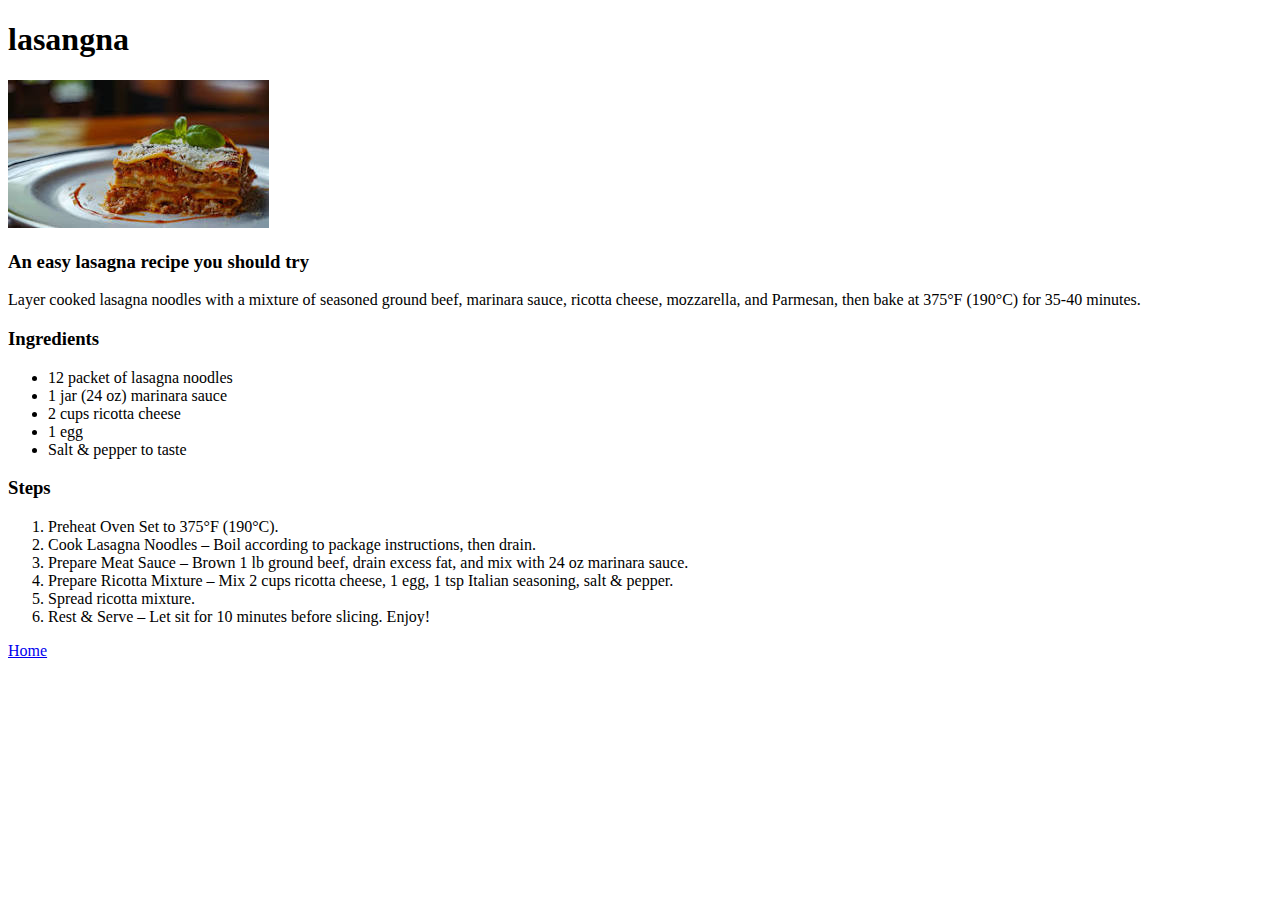
==== recipes/lasangna.html @ 982198a2 "uploading all files" ====
<!DOCTYPE html>
<html lang="en">
<head>
    <meta charset="UTF-8">
    <meta name="viewport" content="width=device-width, initial-scale=1.0">
    <title>Odin Recipes</title>
</head>
<body>
    <h1>lasangna</h1>
    <img src="[data-uri]" alt="lasagna">
    <h3>An easy lasagna recipe you should try</h3>
    <p>Layer cooked lasagna noodles with a mixture of seasoned ground beef, marinara sauce, ricotta cheese, mozzarella, and Parmesan, then bake at 375°F (190°C) for 35-40 minutes.</p>
    <h3>Ingredients</h3>
    <ul>
        <li>12 packet of lasagna noodles</li>
        <li>1 jar (24 oz) marinara sauce</li>
        <li>2 cups ricotta cheese</li>
        <li>1 egg</li>
        <li>Salt & pepper to taste</li>
    </ul>
    <h3>Steps</h3>
    <ol>
        <li>Preheat Oven Set to 375°F (190°C).</li>
            <li> Cook Lasagna Noodles – Boil according to package instructions, then drain.</li>
            <li>Prepare Meat Sauce – Brown 1 lb ground beef, drain excess fat, and mix with 24 oz marinara sauce.</li>
            <li> Prepare Ricotta Mixture – Mix 2 cups ricotta cheese, 1 egg, 1 tsp Italian seasoning, salt & pepper.</li>
            <li>Spread ricotta mixture.</li>
            <li>Rest & Serve – Let sit for 10 minutes before slicing.
                Enjoy! </li>
    </ol>
    <a href="/index.html">Home</a>
</body>
</html>
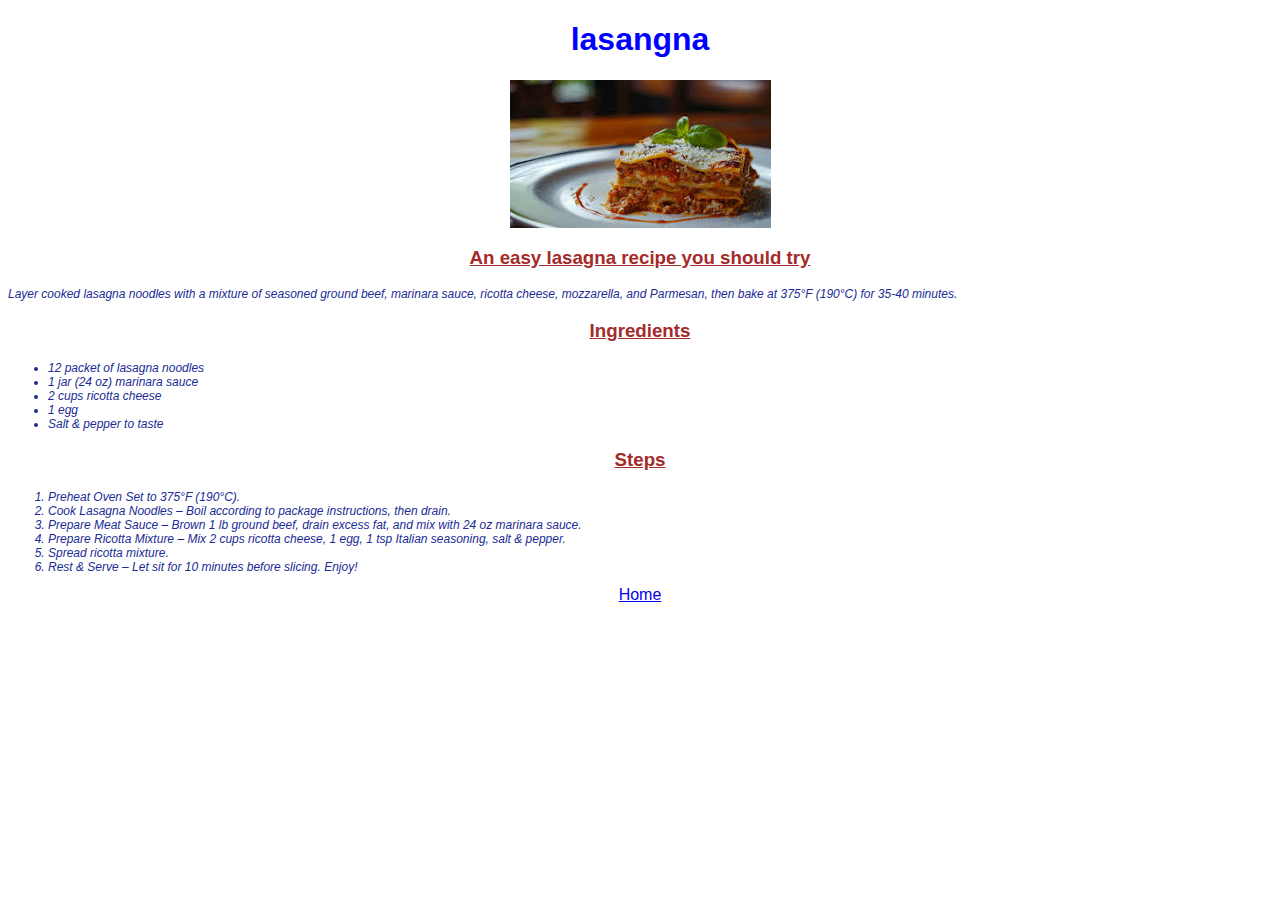
==== commit 77804db4: "We add some css properties according to assgin,ent." ====
--- a/recipes/lasangna.html
+++ b/recipes/lasangna.html
@@ -4,10 +4,13 @@
     <meta charset="UTF-8">
     <meta name="viewport" content="width=device-width, initial-scale=1.0">
     <title>Odin Recipes</title>
+    <link rel="stylesheet" href="style1.css">
 </head>
 <body>
     <h1>lasangna</h1>
-    <img src="[data-uri]" alt="lasagna">
+   
+   <div> <img src="[data-uri]" alt="lasagna">
+   </div>
     <h3>An easy lasagna recipe you should try</h3>
     <p>Layer cooked lasagna noodles with a mixture of seasoned ground beef, marinara sauce, ricotta cheese, mozzarella, and Parmesan, then bake at 375°F (190°C) for 35-40 minutes.</p>
     <h3>Ingredients</h3>
--- a/recipes/style1.css
+++ b/recipes/style1.css
@@ -0,0 +1,42 @@
+* {
+    font-family: 'Segoe UI', Tahoma, Geneva, Verdana, sans-serif;
+}
+
+h1 {
+    color: blue;
+    text-align: center;
+}
+
+img {
+    display: block;
+    margin: auto;
+}
+
+h3 {
+    color: brown;
+    text-decoration: underline;
+    text-align: center
+}
+
+ul,
+ol,
+p {
+    font-family: Arial, Helvetica, sans-serif;
+    font-style: italic;
+    color: rgb(32, 43, 149);
+    font-size: 15px;
+    font-size: 12px;
+
+}
+
+a:hover {
+    color: red;
+
+}
+
+a {
+    display: flex;
+    justify-content: center;
+    align-items: center;
+
+}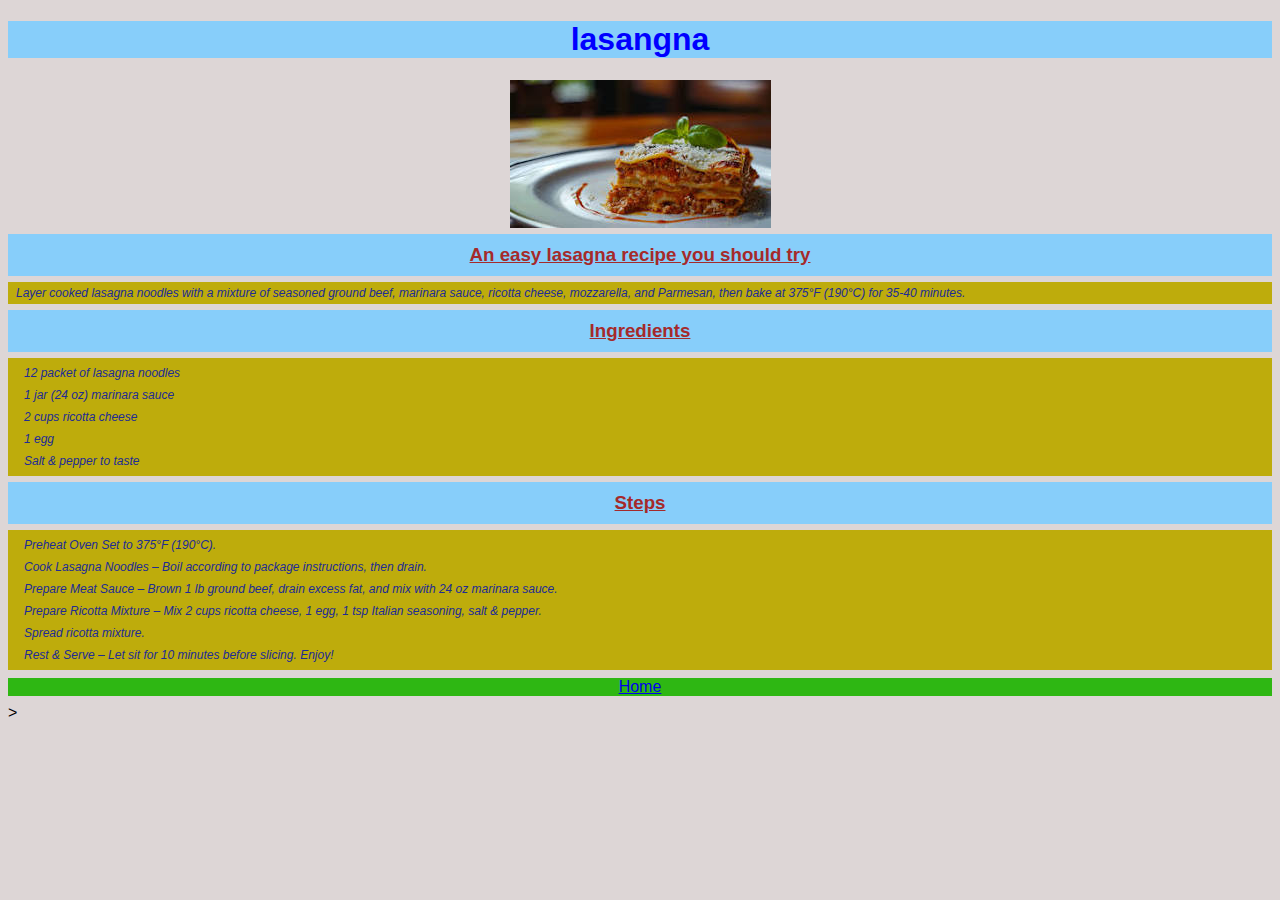
==== commit 8b3cefbd: "Update on project using css box module properties." ====
--- a/recipes/lasangna.html
+++ b/recipes/lasangna.html
@@ -1,18 +1,23 @@
 <!DOCTYPE html>
 <html lang="en">
+
 <head>
     <meta charset="UTF-8">
     <meta name="viewport" content="width=device-width, initial-scale=1.0">
     <title>Odin Recipes</title>
     <link rel="stylesheet" href="style1.css">
 </head>
+
 <body>
     <h1>lasangna</h1>
-   
-   <div> <img src="[data-uri]" alt="lasagna">
-   </div>
+
+    <div> <img
+            src="[data-uri]"
+            alt="lasagna">
+    </div>
     <h3>An easy lasagna recipe you should try</h3>
-    <p>Layer cooked lasagna noodles with a mixture of seasoned ground beef, marinara sauce, ricotta cheese, mozzarella, and Parmesan, then bake at 375°F (190°C) for 35-40 minutes.</p>
+    <p>Layer cooked lasagna noodles with a mixture of seasoned ground beef, marinara sauce, ricotta cheese, mozzarella,
+        and Parmesan, then bake at 375°F (190°C) for 35-40 minutes.</p>
     <h3>Ingredients</h3>
     <ul>
         <li>12 packet of lasagna noodles</li>
@@ -24,13 +29,14 @@
     <h3>Steps</h3>
     <ol>
         <li>Preheat Oven Set to 375°F (190°C).</li>
-            <li> Cook Lasagna Noodles – Boil according to package instructions, then drain.</li>
-            <li>Prepare Meat Sauce – Brown 1 lb ground beef, drain excess fat, and mix with 24 oz marinara sauce.</li>
-            <li> Prepare Ricotta Mixture – Mix 2 cups ricotta cheese, 1 egg, 1 tsp Italian seasoning, salt & pepper.</li>
-            <li>Spread ricotta mixture.</li>
-            <li>Rest & Serve – Let sit for 10 minutes before slicing.
-                Enjoy! </li>
+        <li> Cook Lasagna Noodles – Boil according to package instructions, then drain.</li>
+        <li>Prepare Meat Sauce – Brown 1 lb ground beef, drain excess fat, and mix with 24 oz marinara sauce.</li>
+        <li> Prepare Ricotta Mixture – Mix 2 cups ricotta cheese, 1 egg, 1 tsp Italian seasoning, salt & pepper.</li>
+        <li>Spread ricotta mixture.</li>
+        <li>Rest & Serve – Let sit for 10 minutes before slicing.
+            Enjoy! </li>
     </ol>
-    <a href="/index.html">Home</a>
+    <a href="/index.html">Home</a>>
 </body>
+
 </html>--- a/recipes/style1.css
+++ b/recipes/style1.css
@@ -1,31 +1,45 @@
 * {
     font-family: 'Segoe UI', Tahoma, Geneva, Verdana, sans-serif;
+    /* margin: 0px auto; */
+    background-color: rgb(221, 214, 214);
+    box-sizing: border-box;
 }
 
 h1 {
+    background-color: lightskyblue;
     color: blue;
     text-align: center;
 }
 
 img {
+
     display: block;
     margin: auto;
 }
 
 h3 {
+    background-color: lightskyblue;
     color: brown;
     text-decoration: underline;
-    text-align: center
+    display: block;
+    text-align: center;
+    padding: 10px;
+    margin: 6px 0px;
+
 }
 
 ul,
 ol,
+li,
 p {
+    background-color: rgb(190, 172, 12);
     font-family: Arial, Helvetica, sans-serif;
     font-style: italic;
     color: rgb(32, 43, 149);
-    font-size: 15px;
     font-size: 12px;
+    list-style: none;
+    margin: 0 auto;
+    padding: 4px 8px;
 
 }
 
@@ -34,9 +48,11 @@
 
 }
 
+
 a {
-    display: flex;
-    justify-content: center;
-    align-items: center;
+    background-color: rgb(46, 183, 19);
+    margin: 8px 0px;
+    display: block;
+    text-align: center;
 
 }